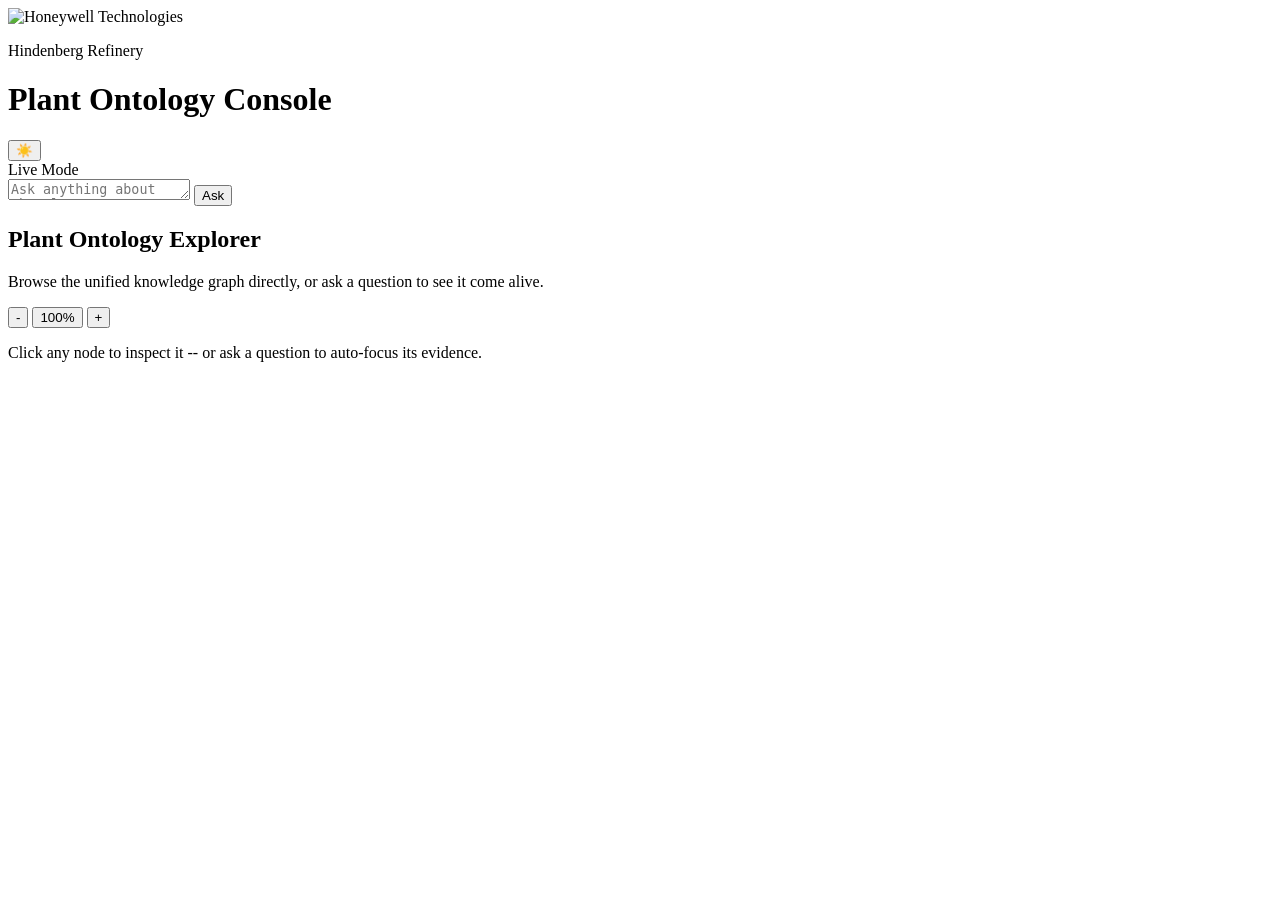
==== frontend/index.html @ 5d065356 "initial commit" ====
<!DOCTYPE html>
<html lang="en">
<head>
<meta charset="utf-8">
<meta name="viewport" content="width=device-width, initial-scale=1">
<title>Plant Ontology Console</title>
<script>
  // Applied before the stylesheet renders anything, so there's no flash of
  // the wrong theme. Dark mode is the default when no preference is saved.
  (function () {
    var saved = localStorage.getItem("theme");
    document.documentElement.setAttribute("data-theme", saved === "light" ? "light" : "dark");
  })();
</script>
<link
  href="https://fonts.googleapis.com/css2?family=Barlow:wght@400;500;600;700&family=IBM+Plex+Mono:wght@400;500&display=swap"
  rel="stylesheet"
/>
<link rel="stylesheet" href="/style.css">
</head>
<body>
  <div class="backdrop-grid" aria-hidden="true"></div>
  <div class="backdrop-glow" aria-hidden="true"></div>

  <main class="app-shell">
    <header class="app-header">
      <div class="brand-block">
        <img class="brand-logo" src="/logo.svg" alt="Honeywell Technologies">
        <div>
          <p class="eyebrow">Hindenberg Refinery</p>
          <h1>Plant Ontology Console</h1>
        </div>
      </div>
      <div class="header-actions">
        <button id="themeToggle" class="theme-toggle" type="button" aria-label="Switch to light mode">☀️</button>
        <div class="status-pill" id="statusPill">Live Mode</div>
      </div>
    </header>

    <section class="workspace">
      <section class="chat-panel card">
        <div class="chat-thread" id="chatThread"></div>

        <div class="composer">
          <div class="suggestion-row" id="suggestionRow"></div>
          <div class="composer-input">
            <textarea
              id="customQuestion"
              placeholder="Ask anything about the plant -- e.g. 'Show me everything happening on Unit 100' or 'What's alarming right now?'"
              rows="1"
            ></textarea>
            <button id="runButton" class="primary-btn" type="button">Ask</button>
          </div>
        </div>
      </section>

      <aside class="explorer-panel card">
        <div class="explorer-header">
          <h2>Plant Ontology Explorer</h2>
          <p class="muted" id="explorerHint">Browse the unified knowledge graph directly, or ask a question to see it come alive.</p>
        </div>
        <div class="explorer-controls">
          <div class="focus-group" id="graphFilterGroup"></div>
          <div class="zoom-group">
            <button id="zoomOutBtn" class="zoom-btn" type="button" aria-label="Zoom out">-</button>
            <button id="zoomResetBtn" class="zoom-btn" type="button" aria-label="Reset zoom">100%</button>
            <button id="zoomInBtn" class="zoom-btn" type="button" aria-label="Zoom in">+</button>
          </div>
        </div>
        <div class="graph-viewport" id="graphViewport">
          <div id="plantGraph" class="relationship-graph"></div>
        </div>
        <div class="inspector" id="inspector">
          <p class="muted">Click any node to inspect it -- or ask a question to auto-focus its evidence.</p>
        </div>
      </aside>
    </section>
  </main>

  <script src="/app.js"></script>
</body>
</html>
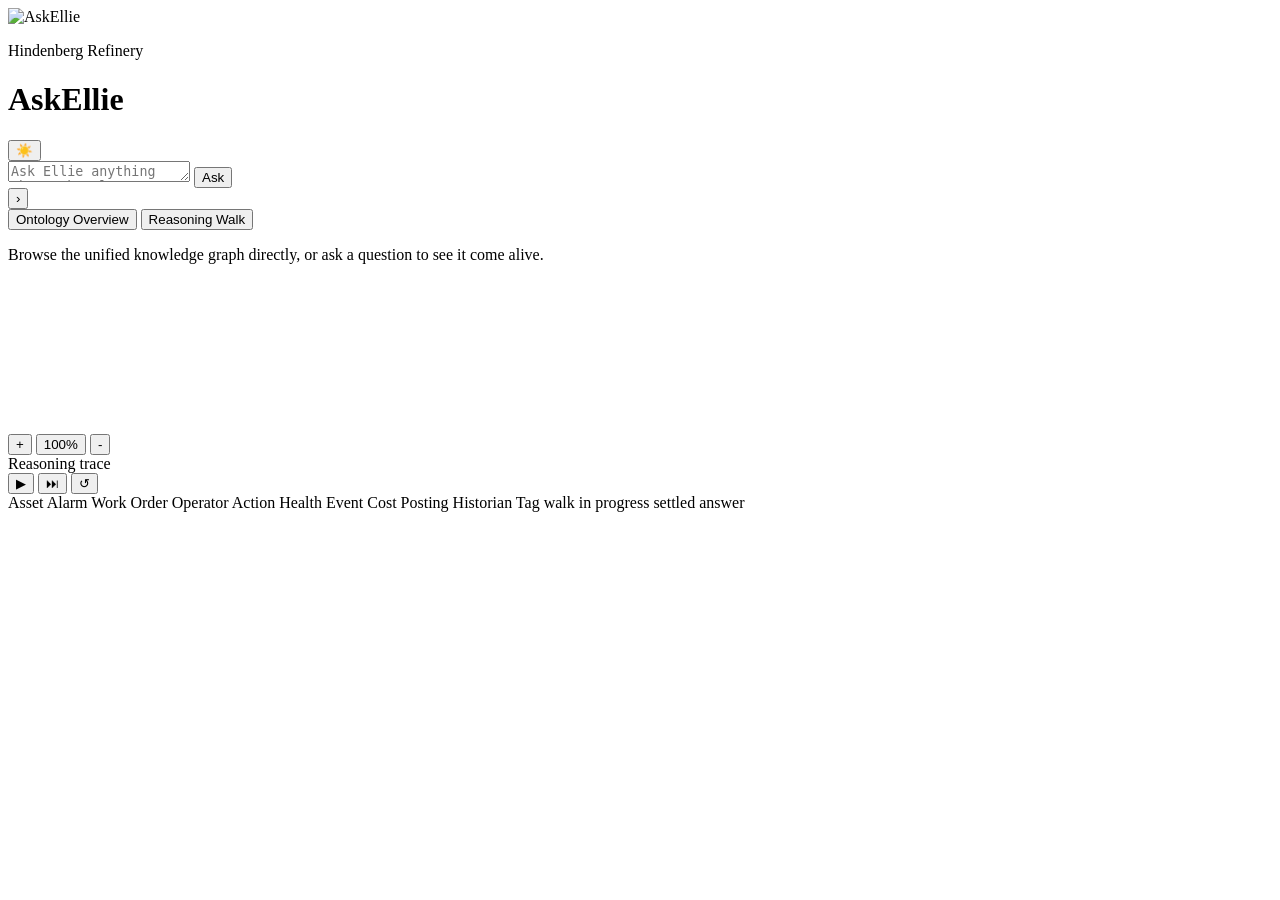
==== commit c5c750a0: "fix: add ui mockup files" ====
--- a/frontend/index.html
+++ b/frontend/index.html
@@ -3,7 +3,8 @@
 <head>
 <meta charset="utf-8">
 <meta name="viewport" content="width=device-width, initial-scale=1">
-<title>Plant Ontology Console</title>
+<title>AskEllie</title>
+<link rel="icon" type="image/png" href="/logo.png">
 <script>
   // Applied before the stylesheet renders anything, so there's no flash of
   // the wrong theme. Dark mode is the default when no preference is saved.
@@ -25,20 +26,19 @@
   <main class="app-shell">
     <header class="app-header">
       <div class="brand-block">
-        <img class="brand-logo" src="/logo.svg" alt="Honeywell Technologies">
+        <img class="brand-logo" src="/logo.png" alt="AskEllie">
         <div>
           <p class="eyebrow">Hindenberg Refinery</p>
-          <h1>Plant Ontology Console</h1>
+          <h1>AskEllie</h1>
         </div>
       </div>
       <div class="header-actions">
         <button id="themeToggle" class="theme-toggle" type="button" aria-label="Switch to light mode">☀️</button>
-        <div class="status-pill" id="statusPill">Live Mode</div>
       </div>
     </header>
 
-    <section class="workspace">
-      <section class="chat-panel card">
+    <section class="workspace" id="workspace">
+      <section class="chat-panel" id="chatPanel">
         <div class="chat-thread" id="chatThread"></div>
 
         <div class="composer">
@@ -46,7 +46,7 @@
           <div class="composer-input">
             <textarea
               id="customQuestion"
-              placeholder="Ask anything about the plant -- e.g. 'Show me everything happening on Unit 100' or 'What's alarming right now?'"
+              placeholder="Ask Ellie anything about the plant -- e.g. 'Show me everything happening on Unit 100' or 'What's alarming right now?'"
               rows="1"
             ></textarea>
             <button id="runButton" class="primary-btn" type="button">Ask</button>
@@ -54,24 +54,65 @@
         </div>
       </section>
 
-      <aside class="explorer-panel card">
+      <!-- Drag to resize the chat/graph split; click the handle to fully
+           collapse the graph panel to the right edge (reopen via the same
+           handle, which becomes a slim tab). -->
+      <div class="panel-splitter" id="panelSplitter">
+        <button class="collapse-toggle" id="collapseToggle" type="button" aria-label="Collapse graph panel" title="Collapse graph panel">›</button>
+      </div>
+
+      <aside class="explorer-panel" id="explorerPanel">
         <div class="explorer-header">
-          <h2>Plant Ontology Explorer</h2>
+          <div class="explorer-tabs">
+            <button class="explorer-tab" id="tabOverview" type="button">Ontology Overview</button>
+            <button class="explorer-tab active" id="tabWalk" type="button">Reasoning Walk</button>
+          </div>
           <p class="muted" id="explorerHint">Browse the unified knowledge graph directly, or ask a question to see it come alive.</p>
         </div>
-        <div class="explorer-controls">
+        <div class="explorer-controls" id="explorerControls">
           <div class="focus-group" id="graphFilterGroup"></div>
-          <div class="zoom-group">
+        </div>
+
+        <div class="graph-viewport" id="graphViewport">
+          <div id="viewOverview" class="graph-view"></div>
+          <div id="viewWalk" class="graph-view active">
+            <svg id="plantGraph" class="relationship-graph"></svg>
+          </div>
+
+          <div class="zoom-stack" id="zoomStack">
+            <button id="zoomInBtn" class="zoom-btn" type="button" aria-label="Zoom in">+</button>
+            <button id="zoomResetBtn" class="zoom-btn" type="button" aria-label="Reset zoom">100%</button>
             <button id="zoomOutBtn" class="zoom-btn" type="button" aria-label="Zoom out">-</button>
-            <button id="zoomResetBtn" class="zoom-btn" type="button" aria-label="Reset zoom">100%</button>
-            <button id="zoomInBtn" class="zoom-btn" type="button" aria-label="Zoom in">+</button>
           </div>
-        </div>
-        <div class="graph-viewport" id="graphViewport">
-          <div id="plantGraph" class="relationship-graph"></div>
-        </div>
-        <div class="inspector" id="inspector">
-          <p class="muted">Click any node to inspect it -- or ask a question to auto-focus its evidence.</p>
+
+          <!-- Live during an active question (populated from the same SSE
+               tool-call events as the chat's own trace); also replayable
+               afterwards via play/step/reset, reusing the same
+               build_graph_walk() steps that drive the auto highlight. -->
+          <div class="reasoning-trace" id="reasoningTrace">
+            <div class="log-head">
+              <span class="dot"></span>Reasoning trace
+              <div class="spacer"></div>
+              <button class="log-btn" id="tracePlayBtn" type="button" aria-label="Play walk" data-tip="Play walk">▶</button>
+              <button class="log-btn" id="traceStepBtn" type="button" aria-label="Next step" data-tip="Next step">⏭</button>
+              <button class="log-btn" id="traceResetBtn" type="button" aria-label="Reset walk" data-tip="Reset walk">↺</button>
+            </div>
+            <div class="log-body" id="traceLogBody"></div>
+          </div>
+
+          <div class="graph-legend" id="graphLegend">
+            <span class="legend-item"><i class="legend-swatch" style="background:#f9c74f"></i>Asset</span>
+            <span class="legend-item"><i class="legend-swatch" style="background:#f94144"></i>Alarm</span>
+            <span class="legend-item"><i class="legend-swatch" style="background:#577590"></i>Work Order</span>
+            <span class="legend-item"><i class="legend-swatch" style="background:#f8961e"></i>Operator Action</span>
+            <span class="legend-item"><i class="legend-swatch" style="background:#9b5de5"></i>Health Event</span>
+            <span class="legend-item"><i class="legend-swatch" style="background:#43aa8b"></i>Cost Posting</span>
+            <span class="legend-item"><i class="legend-swatch" style="background:#adb5bd"></i>Historian Tag</span>
+            <span class="legend-item"><i class="legend-line" style="background:var(--accent-blue)"></i>walk in progress</span>
+            <span class="legend-item"><i class="legend-line" style="background:var(--accent-red)"></i>settled answer</span>
+          </div>
+
+          <div class="inspector" id="inspector"></div>
         </div>
       </aside>
     </section>
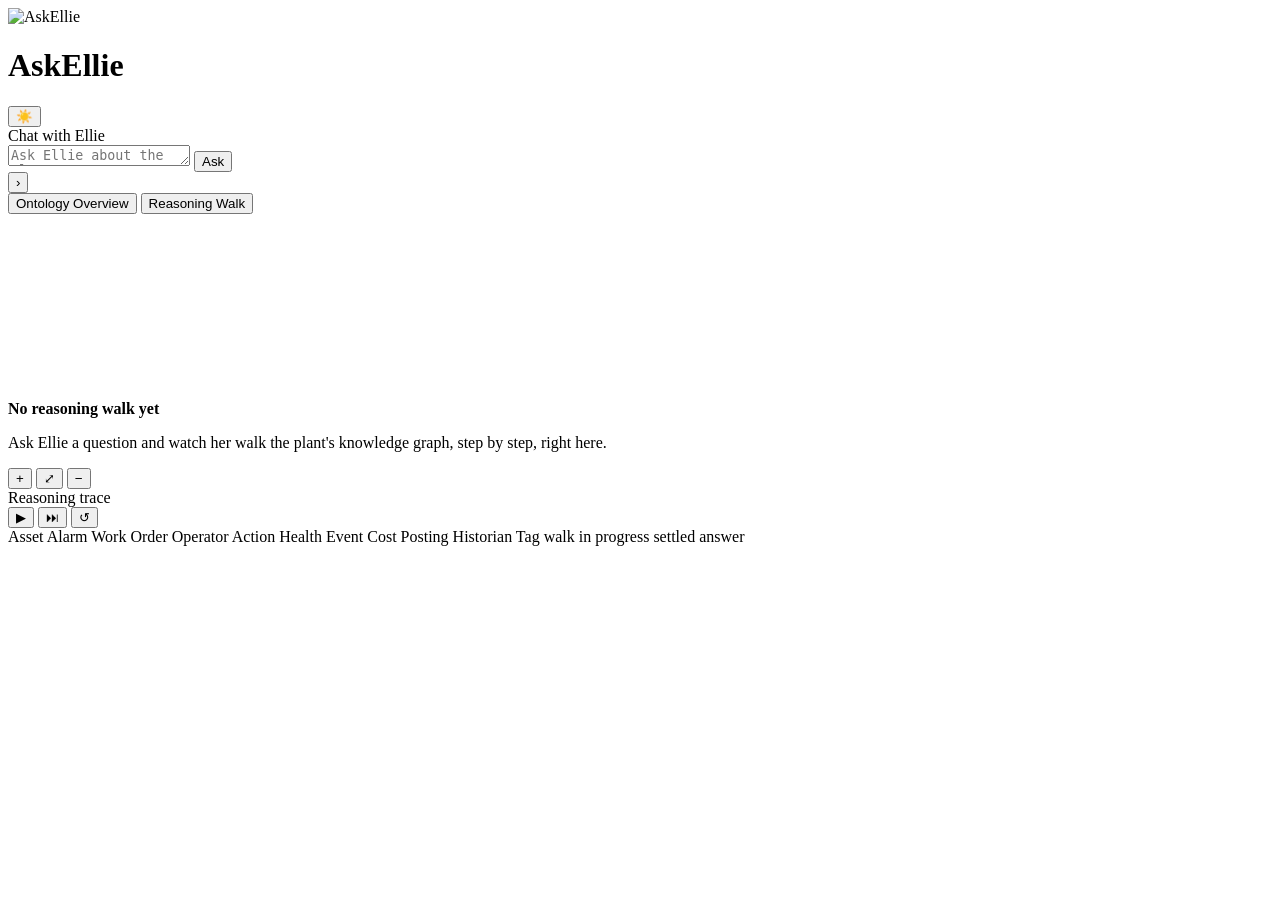
==== commit 57ba5168: "fix: frontend stuff" ====
--- a/frontend/index.html
+++ b/frontend/index.html
@@ -20,33 +20,24 @@
 <link rel="stylesheet" href="/style.css">
 </head>
 <body>
-  <div class="backdrop-grid" aria-hidden="true"></div>
-  <div class="backdrop-glow" aria-hidden="true"></div>
-
   <main class="app-shell">
     <header class="app-header">
-      <div class="brand-block">
-        <img class="brand-logo" src="/logo.png" alt="AskEllie">
-        <div>
-          <p class="eyebrow">Hindenberg Refinery</p>
-          <h1>AskEllie</h1>
-        </div>
-      </div>
-      <div class="header-actions">
-        <button id="themeToggle" class="theme-toggle" type="button" aria-label="Switch to light mode">☀️</button>
-      </div>
+      <img class="brand-logo" src="/logo.png" alt="AskEllie">
+      <h1>AskEllie</h1>
+      <div class="spacer"></div>
+      <button id="themeToggle" class="theme-toggle" type="button" aria-label="Switch to light mode">☀️</button>
     </header>
 
     <section class="workspace" id="workspace">
       <section class="chat-panel" id="chatPanel">
+        <div class="chat-head" id="chatHead">Chat with Ellie</div>
         <div class="chat-thread" id="chatThread"></div>
 
         <div class="composer">
-          <div class="suggestion-row" id="suggestionRow"></div>
           <div class="composer-input">
             <textarea
               id="customQuestion"
-              placeholder="Ask Ellie anything about the plant -- e.g. 'Show me everything happening on Unit 100' or 'What's alarming right now?'"
+              placeholder="Ask Ellie about the plant…"
               rows="1"
             ></textarea>
             <button id="runButton" class="primary-btn" type="button">Ask</button>
@@ -64,26 +55,33 @@
       <aside class="explorer-panel" id="explorerPanel">
         <div class="explorer-header">
           <div class="explorer-tabs">
-            <button class="explorer-tab" id="tabOverview" type="button">Ontology Overview</button>
-            <button class="explorer-tab active" id="tabWalk" type="button">Reasoning Walk</button>
+            <button class="explorer-tab active" id="tabOverview" type="button">Ontology Overview</button>
+            <button class="explorer-tab" id="tabWalk" type="button">Reasoning Walk</button>
           </div>
-          <p class="muted" id="explorerHint">Browse the unified knowledge graph directly, or ask a question to see it come alive.</p>
+          <div class="spacer"></div>
+          <p class="explorer-counter" id="explorerHint"></p>
         </div>
-        <div class="explorer-controls" id="explorerControls">
-          <div class="focus-group" id="graphFilterGroup"></div>
-        </div>
-
         <div class="graph-viewport" id="graphViewport">
-          <div id="viewOverview" class="graph-view"></div>
-          <div id="viewWalk" class="graph-view active">
+          <div id="viewOverview" class="graph-view active"></div>
+          <div id="viewWalk" class="graph-view">
             <svg id="plantGraph" class="relationship-graph"></svg>
           </div>
 
+          <!-- Empty-state hint shown on the Reasoning Walk tab until a
+               question has actually been asked -- the walk view only ever
+               shows the subgraph scoped to an answer, never the whole plant. -->
+          <div class="graph-empty-hint" id="walkEmptyHint">
+            <p><strong>No reasoning walk yet</strong></p>
+            <p>Ask Ellie a question and watch her walk the plant's knowledge graph, step by step, right here.</p>
+          </div>
+
           <div class="zoom-stack" id="zoomStack">
-            <button id="zoomInBtn" class="zoom-btn" type="button" aria-label="Zoom in">+</button>
-            <button id="zoomResetBtn" class="zoom-btn" type="button" aria-label="Reset zoom">100%</button>
-            <button id="zoomOutBtn" class="zoom-btn" type="button" aria-label="Zoom out">-</button>
+            <button id="zoomInBtn" class="zoom-btn" type="button" aria-label="Zoom in" data-tip="Zoom in">+</button>
+            <button id="zoomResetBtn" class="zoom-btn" type="button" aria-label="Fit to view" data-tip="Fit to view">⤢</button>
+            <button id="zoomOutBtn" class="zoom-btn" type="button" aria-label="Zoom out" data-tip="Zoom out">−</button>
           </div>
+
+          <div class="edge-tooltip" id="edgeTooltip" style="display:none;"></div>
 
           <!-- Live during an active question (populated from the same SSE
                tool-call events as the chat's own trace); also replayable
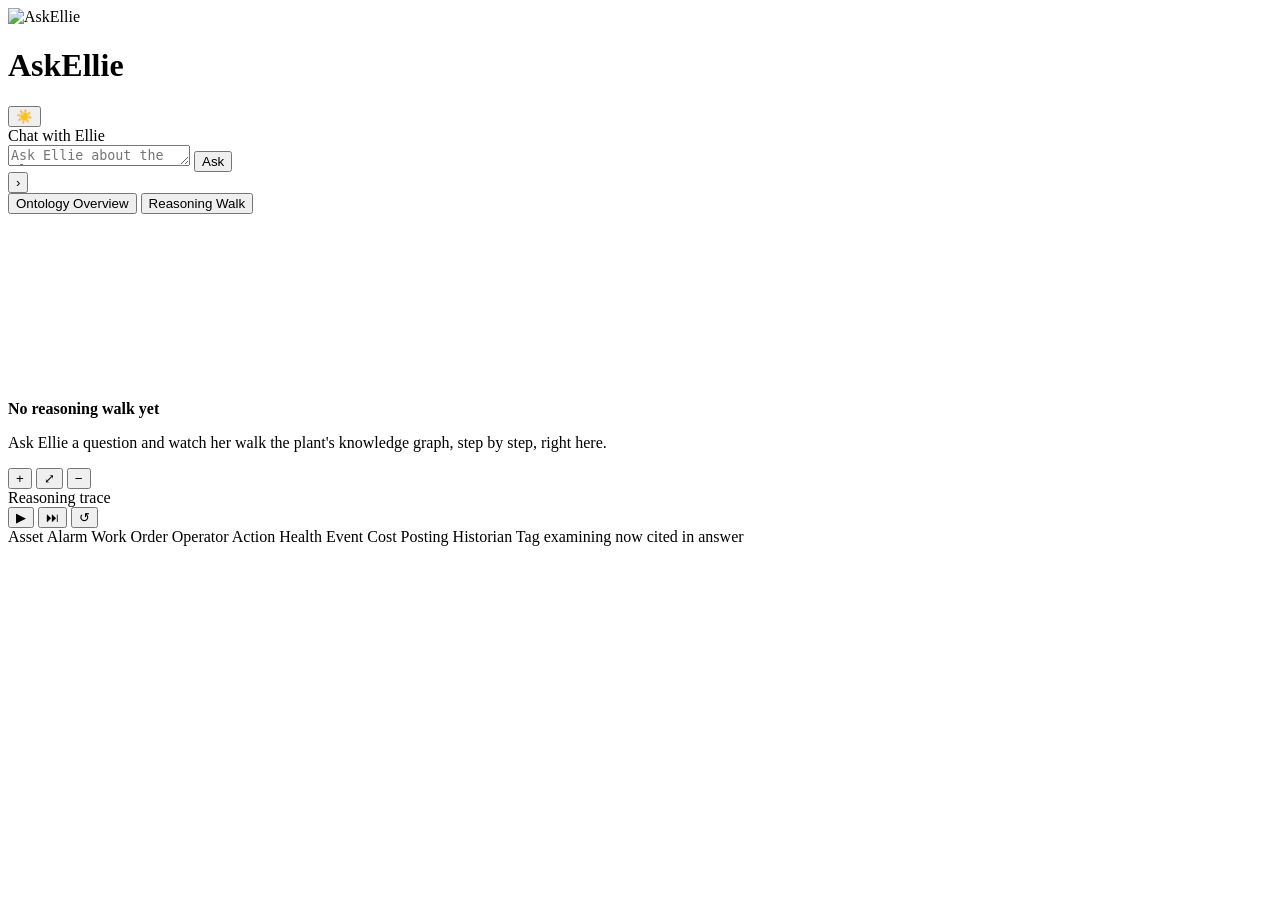
==== commit f2e8b70d: "fix: add frontend clarity" ====
--- a/frontend/index.html
+++ b/frontend/index.html
@@ -7,10 +7,10 @@
 <link rel="icon" type="image/png" href="/logo.png">
 <script>
   // Applied before the stylesheet renders anything, so there's no flash of
-  // the wrong theme. Dark mode is the default when no preference is saved.
+  // the wrong theme. Light mode is the default when no preference is saved.
   (function () {
     var saved = localStorage.getItem("theme");
-    document.documentElement.setAttribute("data-theme", saved === "light" ? "light" : "dark");
+    document.documentElement.setAttribute("data-theme", saved === "dark" ? "dark" : "light");
   })();
 </script>
 <link
@@ -98,16 +98,21 @@
             <div class="log-body" id="traceLogBody"></div>
           </div>
 
+          <!-- Contextual key: only the record types actually present in the
+               current scoped subgraph are shown (see updateLegend()), so this
+               stays a 3-4 item key rather than a static 9-item bar. Hidden
+               entirely on the Ontology Overview, where every node already
+               carries its type name as a caption. -->
           <div class="graph-legend" id="graphLegend">
-            <span class="legend-item"><i class="legend-swatch" style="background:#f9c74f"></i>Asset</span>
-            <span class="legend-item"><i class="legend-swatch" style="background:#f94144"></i>Alarm</span>
-            <span class="legend-item"><i class="legend-swatch" style="background:#577590"></i>Work Order</span>
-            <span class="legend-item"><i class="legend-swatch" style="background:#f8961e"></i>Operator Action</span>
-            <span class="legend-item"><i class="legend-swatch" style="background:#9b5de5"></i>Health Event</span>
-            <span class="legend-item"><i class="legend-swatch" style="background:#43aa8b"></i>Cost Posting</span>
-            <span class="legend-item"><i class="legend-swatch" style="background:#adb5bd"></i>Historian Tag</span>
-            <span class="legend-item"><i class="legend-line" style="background:var(--accent-blue)"></i>walk in progress</span>
-            <span class="legend-item"><i class="legend-line" style="background:var(--accent-red)"></i>settled answer</span>
+            <span class="legend-item" data-labels="Asset"><i class="legend-swatch" style="background:#f9c74f"></i>Asset</span>
+            <span class="legend-item" data-labels="AlarmEvent,AlarmConfig"><i class="legend-swatch" style="background:#f94144"></i>Alarm</span>
+            <span class="legend-item" data-labels="WorkOrder"><i class="legend-swatch" style="background:#577590"></i>Work Order</span>
+            <span class="legend-item" data-labels="OperatorAction"><i class="legend-swatch" style="background:#f8961e"></i>Operator Action</span>
+            <span class="legend-item" data-labels="HealthEvent"><i class="legend-swatch" style="background:#9b5de5"></i>Health Event</span>
+            <span class="legend-item" data-labels="CostPosting"><i class="legend-swatch" style="background:#43aa8b"></i>Cost Posting</span>
+            <span class="legend-item" data-labels="HistorianTag"><i class="legend-swatch" style="background:#adb5bd"></i>Historian Tag</span>
+            <span class="legend-item" data-always="1"><i class="legend-line" style="background:var(--accent-blue)"></i>examining now</span>
+            <span class="legend-item" data-always="1"><i class="legend-line" style="background:var(--accent-red)"></i>cited in answer</span>
           </div>
 
           <div class="inspector" id="inspector"></div>
